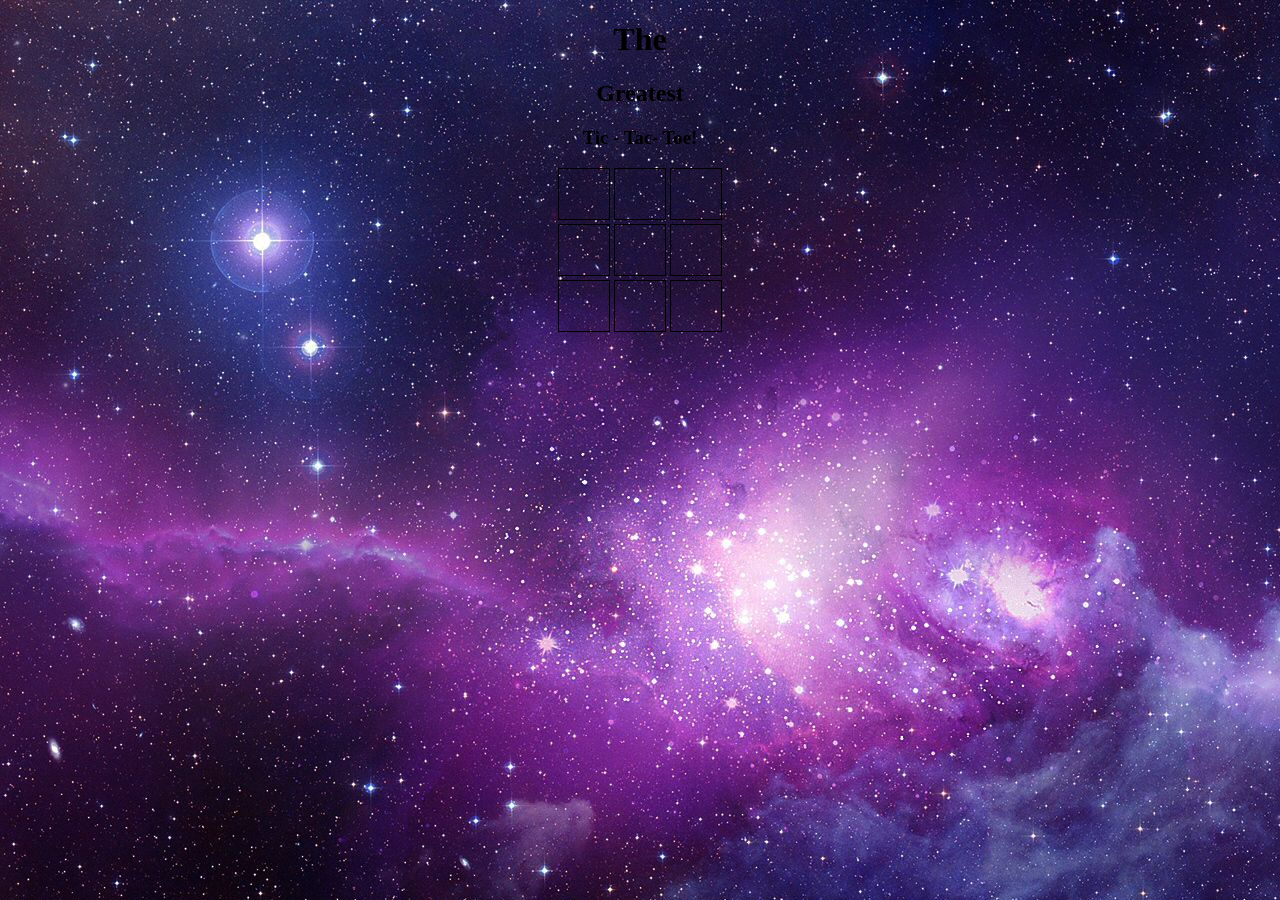
==== game2/tictactoe.html @ 593dd4c8 "Tic Tac Toe Done!" ====
<!DOCTYPE html>
<html>
<head>
<link rel="stylesheet" type="text/css" href="css/style.css">
<script style="text/javascript" src="js/javascript.js">
</script>
</head>
<body>
<div id="box">
<h1> The </h1> <h2> Greatest </h2><h3> Tic - Tac- Toe!</h3>
            <canvas id="canvas1" width="50" height="50" style="border:1px solid black" onclick="canvasClicked(1)"></canvas>
            <canvas id = "canvas2"  width="50" height="50" style="border:1px solid black" onclick="canvasClicked(2)"></canvas>
            <canvas id = "canvas3"  width="50" height="50" style="border:1px solid black" onclick="canvasClicked(3)"></canvas><br/>
            <canvas id = "canvas4"  width="50" height="50" style="border:1px solid black" onclick="canvasClicked(4)"></canvas>
            <canvas id = "canvas5"  width="50" height="50" style="border:1px solid black" onclick="canvasClicked(5)"></canvas>
            <canvas id = "canvas6"  width="50" height="50" style="border:1px solid black" onclick="canvasClicked(6)"></canvas><br/>
            <canvas id = "canvas7"  width="50" height="50" style="border:1px solid black" onclick="canvasClicked(7)"></canvas>
            <canvas id = "canvas8"  width="50" height="50" style="border:1px solid black" onclick="canvasClicked(8)"></canvas>
            <canvas id = "canvas9"  width="50" height="50" style="border:1px solid black" onclick="canvasClicked(9)"></canvas>
</div>
</body>
</html>
---- game2/css/style.css ----
body{
    text-align:center;
    background-image: url(../img/background.jpg)
}

.box{
    text-align:left;
    width:auto;
    height:auto;
}

h3{
    position:relative;
    -webkit-animation:h3Animation 5s;
}

h1{
    position:relative;
    -webkit-animation:h1Animation 5s;
}

h2{
    position:relative;
    -webkit-animation:h2Animation 5s;
}

canvas{
    position:relative;
    -webkit-animation:canvasAnimation 5s;
}

@-webkit-keyframes canvasAnimation {

    0%   {-webkit-transform:rotate(90deg);left:0px; top:0px;}
}

@-webkit-keyframes h1Animation {

    0%   {-webkit-transform:rotate(0deg)}
    
    25%   {-webkit-transform:rotate(90deg)}
    
    50%  {-webkit-transform:rotate(180deg)}
    
    75%  {-webkit-transform:rotate(270deg)}
    
    100%  { -webkit-transform:rotate(360deg)}
}

@-webkit-keyframes h2Animation{

    0%   {-webkit-transform: scale(1,2);}

    25%   {-webkit-transform: scale(2,3);}

    50%  {-webkit-transform: scale(3,4);}

    75%  {-webkit-transform: scale(4,5);}

    100%  { -webkit-transform: scale(0,0);}
}

@-webkit-keyframes h3Animation{

    0%   {-webkit-transform: scale(0,0);}

    50% {-webkit-transform: scale(0,0);}

    100%  {-webkit-transform: scale(100,100);}

     

}
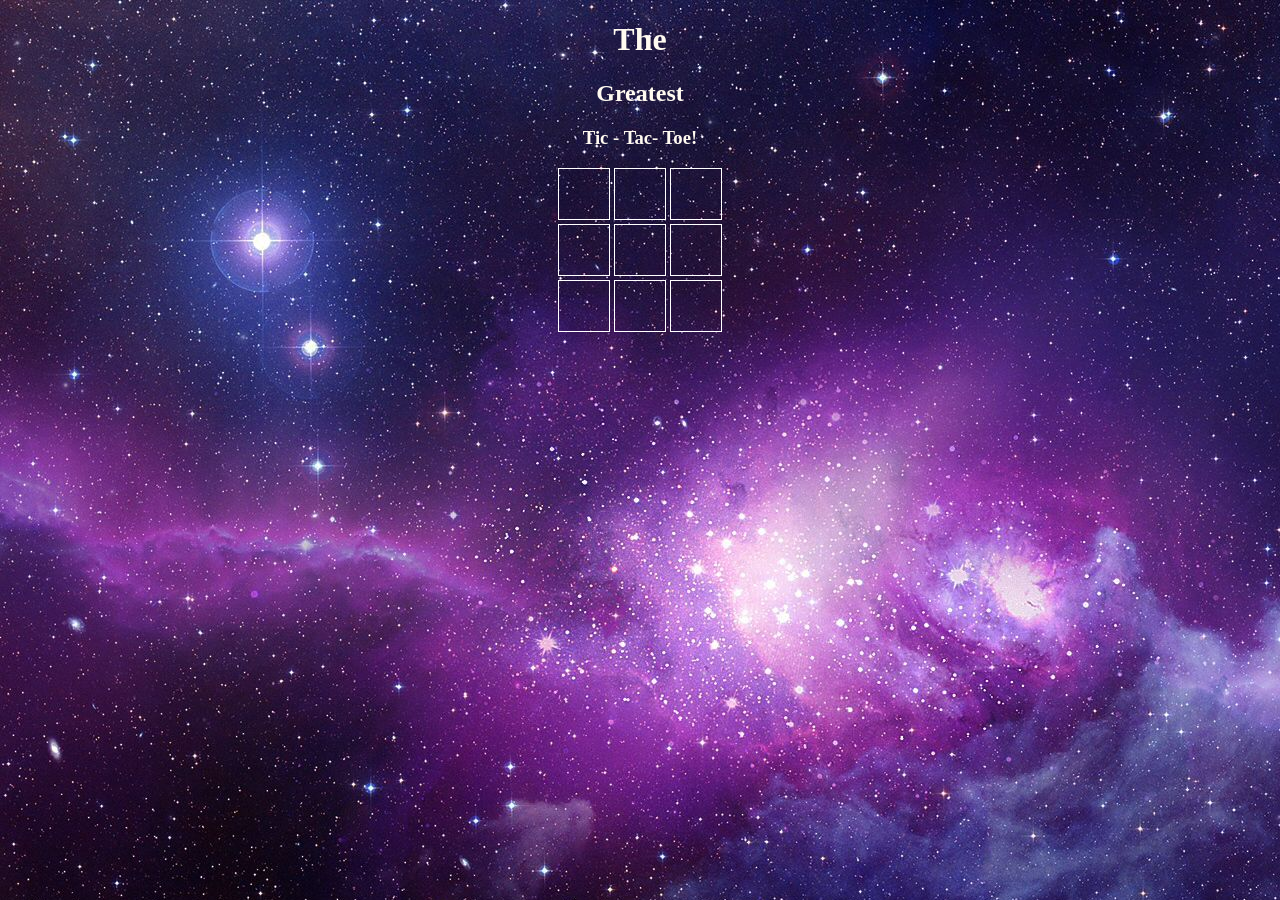
==== commit a954626f: "Tic Tac Baby" ====
--- a/game2/tictactoe.html
+++ b/game2/tictactoe.html
@@ -1,22 +1,29 @@
 <!DOCTYPE html>
 <html>
+<!-- Here is where we put most of the stuff that can affect the body, and the whole html page in general. For example css and javascript. -->
 <head>
 <link rel="stylesheet" type="text/css" href="css/style.css">
 <script style="text/javascript" src="js/javascript.js">
 </script>
 </head>
+<!-- Body - This contains the elements which will show in the page.-->
 <body>
 <div id="box">
 <h1> The </h1> <h2> Greatest </h2><h3> Tic - Tac- Toe!</h3>
-            <canvas id="canvas1" width="50" height="50" style="border:1px solid black" onclick="canvasClicked(1)"></canvas>
-            <canvas id = "canvas2"  width="50" height="50" style="border:1px solid black" onclick="canvasClicked(2)"></canvas>
-            <canvas id = "canvas3"  width="50" height="50" style="border:1px solid black" onclick="canvasClicked(3)"></canvas><br/>
-            <canvas id = "canvas4"  width="50" height="50" style="border:1px solid black" onclick="canvasClicked(4)"></canvas>
-            <canvas id = "canvas5"  width="50" height="50" style="border:1px solid black" onclick="canvasClicked(5)"></canvas>
-            <canvas id = "canvas6"  width="50" height="50" style="border:1px solid black" onclick="canvasClicked(6)"></canvas><br/>
-            <canvas id = "canvas7"  width="50" height="50" style="border:1px solid black" onclick="canvasClicked(7)"></canvas>
-            <canvas id = "canvas8"  width="50" height="50" style="border:1px solid black" onclick="canvasClicked(8)"></canvas>
-            <canvas id = "canvas9"  width="50" height="50" style="border:1px solid black" onclick="canvasClicked(9)"></canvas>
+            <!-- The HTML <canvas> element is used to draw graphics on a web page.-->
+            <!-- Id = is given so we can specify what we want        to do with this specified one.
+                 Width, height = Specifies the height and length.
+                 Style = Separate the style of the canvas from the homepage.
+                 Onclick = Activates a function that defines what happens when the canvas is clicked. -->
+            <canvas id="canvas1" width="50" height="50" style="border:1px solid white" onclick="canvasClicked(1)"></canvas>
+            <canvas id = "canvas2"  width="50" height="50" style="border:1px solid white" onclick="canvasClicked(2)"></canvas>
+            <canvas id = "canvas3"  width="50" height="50" style="border:1px solid white" onclick="canvasClicked(3)"></canvas><br/>
+            <canvas id = "canvas4"  width="50" height="50" style="border:1px solid white" onclick="canvasClicked(4)"></canvas>
+            <canvas id = "canvas5"  width="50" height="50" style="border:1px solid white" onclick="canvasClicked(5)"></canvas>
+            <canvas id = "canvas6"  width="50" height="50" style="border:1px solid white" onclick="canvasClicked(6)"></canvas><br/>
+            <canvas id = "canvas7"  width="50" height="50" style="border:1px solid white" onclick="canvasClicked(7)"></canvas>
+            <canvas id = "canvas8"  width="50" height="50" style="border:1px solid white" onclick="canvasClicked(8)"></canvas>
+            <canvas id = "canvas9"  width="50" height="50" style="border:1px solid white" onclick="canvasClicked(9)"></canvas>
 </div>
 </body>
 </html>
--- a/game2/css/style.css
+++ b/game2/css/style.css
@@ -1,41 +1,52 @@
-
-
+/* This styles the body of the html*/
 body{
     text-align:center;
     background-image: url(../img/background.jpg)
 }
 
+/* This styles our boxes. The dot tells the css that somewhere in our html there is an id called "box"*/
 .box{
+    color: floralwhite;
     text-align:left;
     width:auto;
     height:auto;
 }
 
+/* This styles the header3 */
 h3{
+    color: floralwhite;
     position:relative;
     -webkit-animation:h3Animation 5s;
 }
 
+/* This styles the header1 */
 h1{
+    color: floralwhite;
     position:relative;
     -webkit-animation:h1Animation 5s;
 }
 
+/* This styles the header2 */
+
 h2{
+    color: floralwhite;
     position:relative;
     -webkit-animation:h2Animation 5s;
 }
 
+/* The name canvasAnimation is the name of the animation that the element will perform. 5s is how long the animation is */
 canvas{
     position:relative;
     -webkit-animation:canvasAnimation 5s;
 }
 
+/* The name of the animation */
 @-webkit-keyframes canvasAnimation {
 
+    /* The makes sure the canvasses rotate in the game */
     0%   {-webkit-transform:rotate(90deg);left:0px; top:0px;}
 }
-
+/* Animation for the h1 */
 @-webkit-keyframes h1Animation {
 
     0%   {-webkit-transform:rotate(0deg)}
@@ -49,6 +60,7 @@
     100%  { -webkit-transform:rotate(360deg)}
 }
 
+/* Animation for the h2 */
 @-webkit-keyframes h2Animation{
 
     0%   {-webkit-transform: scale(1,2);}
@@ -62,6 +74,7 @@
     100%  { -webkit-transform: scale(0,0);}
 }
 
+/* Animation for the h3 */
 @-webkit-keyframes h3Animation{
 
     0%   {-webkit-transform: scale(0,0);}
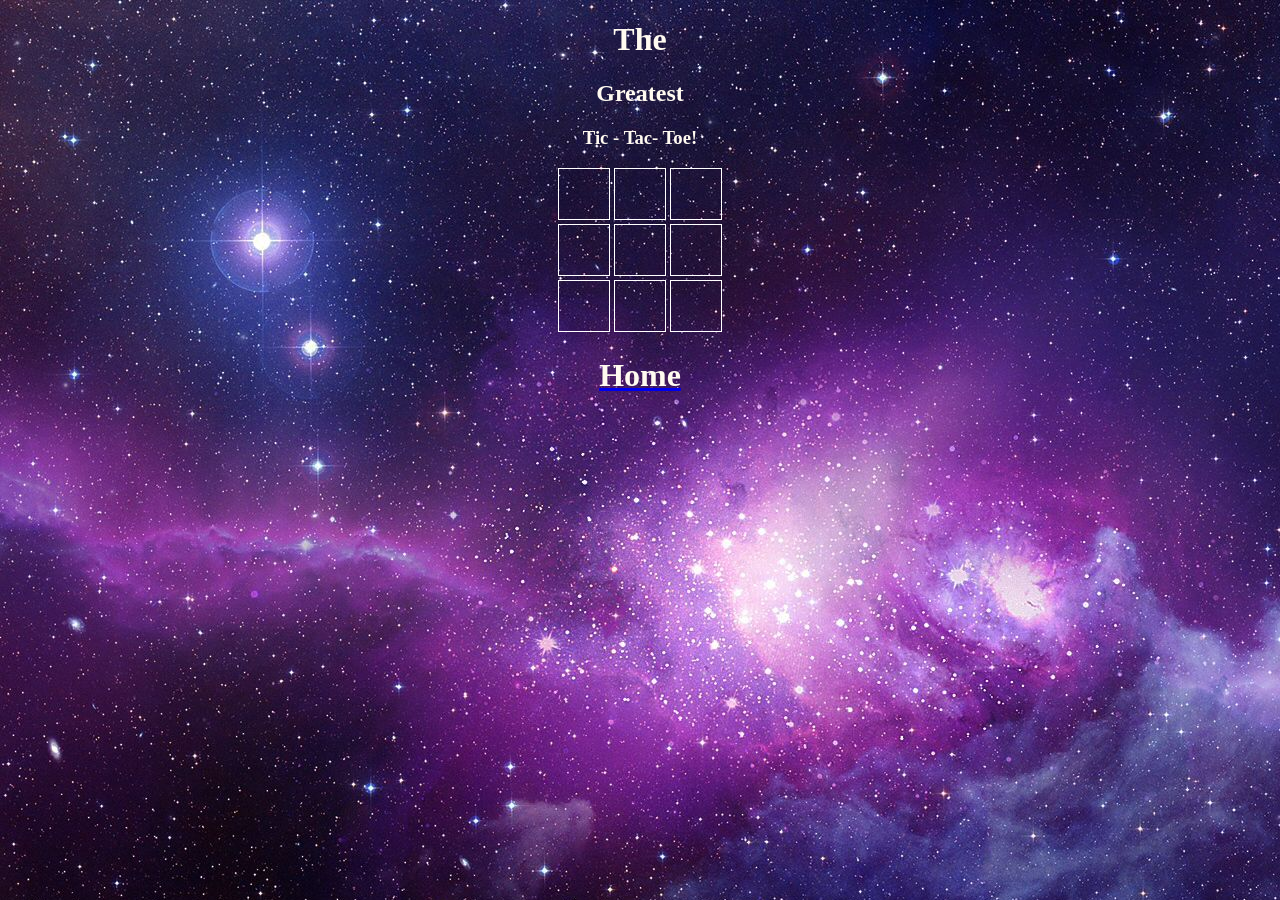
==== commit 85827482: "yeah" ====
--- a/game2/tictactoe.html
+++ b/game2/tictactoe.html
@@ -24,6 +24,7 @@
             <canvas id = "canvas7"  width="50" height="50" style="border:1px solid white" onclick="canvasClicked(7)"></canvas>
             <canvas id = "canvas8"  width="50" height="50" style="border:1px solid white" onclick="canvasClicked(8)"></canvas>
             <canvas id = "canvas9"  width="50" height="50" style="border:1px solid white" onclick="canvasClicked(9)"></canvas>
+<a href="../webPages/frontPage.html"><h1> Home</h1></a>
 </div>
 </body>
 </html>
--- a/game2/css/style.css
+++ b/game2/css/style.css
@@ -4,20 +4,15 @@
     background-image: url(../img/background.jpg)
 }
 
-/* This styles our boxes. The dot tells the css that somewhere in our html there is an id called "box"*/
+/* This styles our boxes. The dot tells the css that somewhere in the html there is an id called "box"*/
 .box{
+    
     color: floralwhite;
     text-align:left;
     width:auto;
     height:auto;
 }
 
-/* This styles the header3 */
-h3{
-    color: floralwhite;
-    position:relative;
-    -webkit-animation:h3Animation 5s;
-}
 
 /* This styles the header1 */
 h1{
@@ -33,6 +28,14 @@
     position:relative;
     -webkit-animation:h2Animation 5s;
 }
+
+/* This styles the header3 */
+h3{
+    color: floralwhite;
+    position:relative;
+    -webkit-animation:h3Animation 5s;
+}
+
 
 /* The name canvasAnimation is the name of the animation that the element will perform. 5s is how long the animation is */
 canvas{
